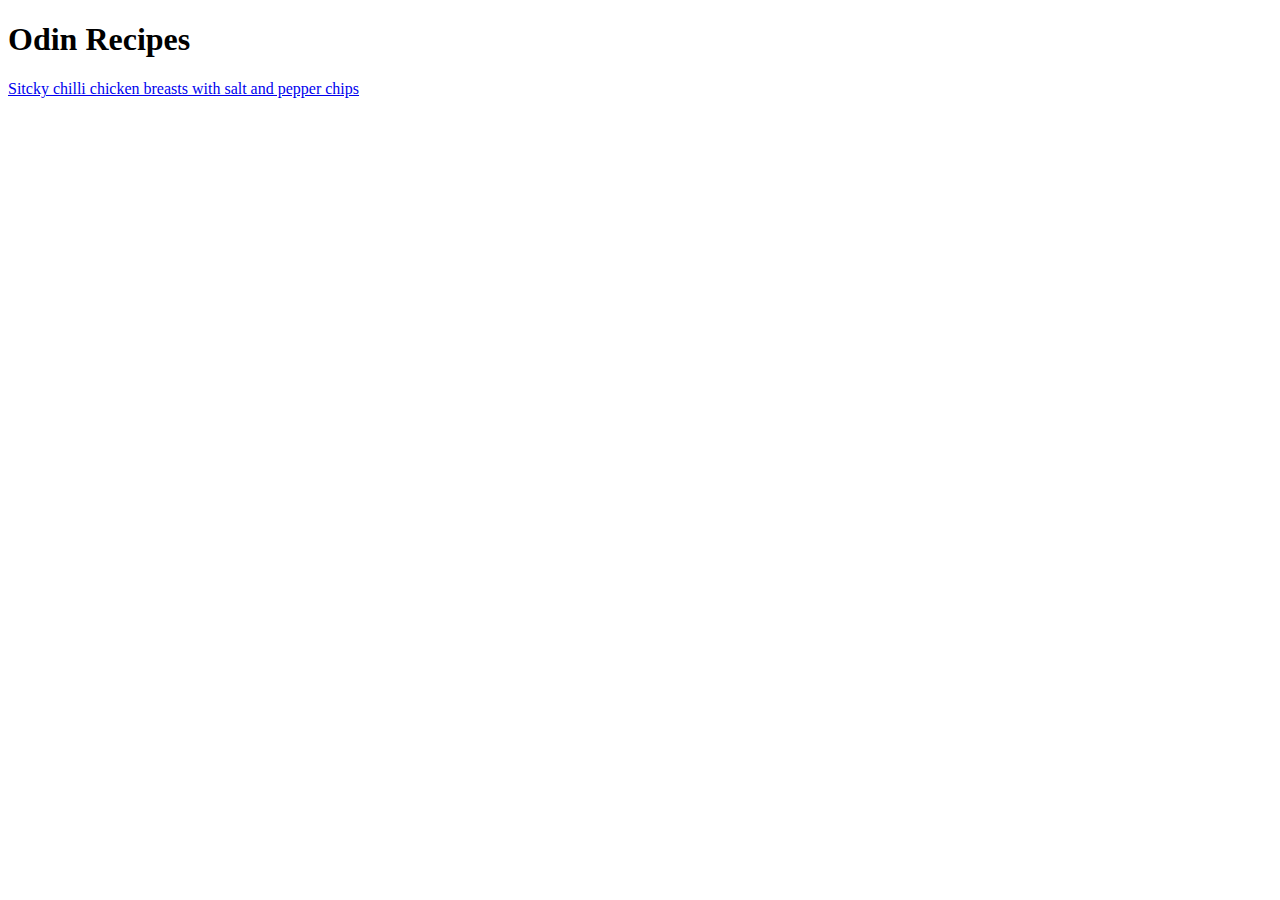
==== index.html @ bdc6b4a5 "Updated index page and added first recipe" ====
<!DOCTYPE html>
<html lang="en">
  <head>
    <meta charset="utf-8">
    <title>Odin Recipes</title>
  </head>

  <body>
    <h1>Odin Recipes</h1>
    <a href="recipes/stickyChilliChickenBreastsWithSaltAndPepperChips.html">Sitcky chilli chicken breasts with salt and pepper chips</a>
  </body>
</html>
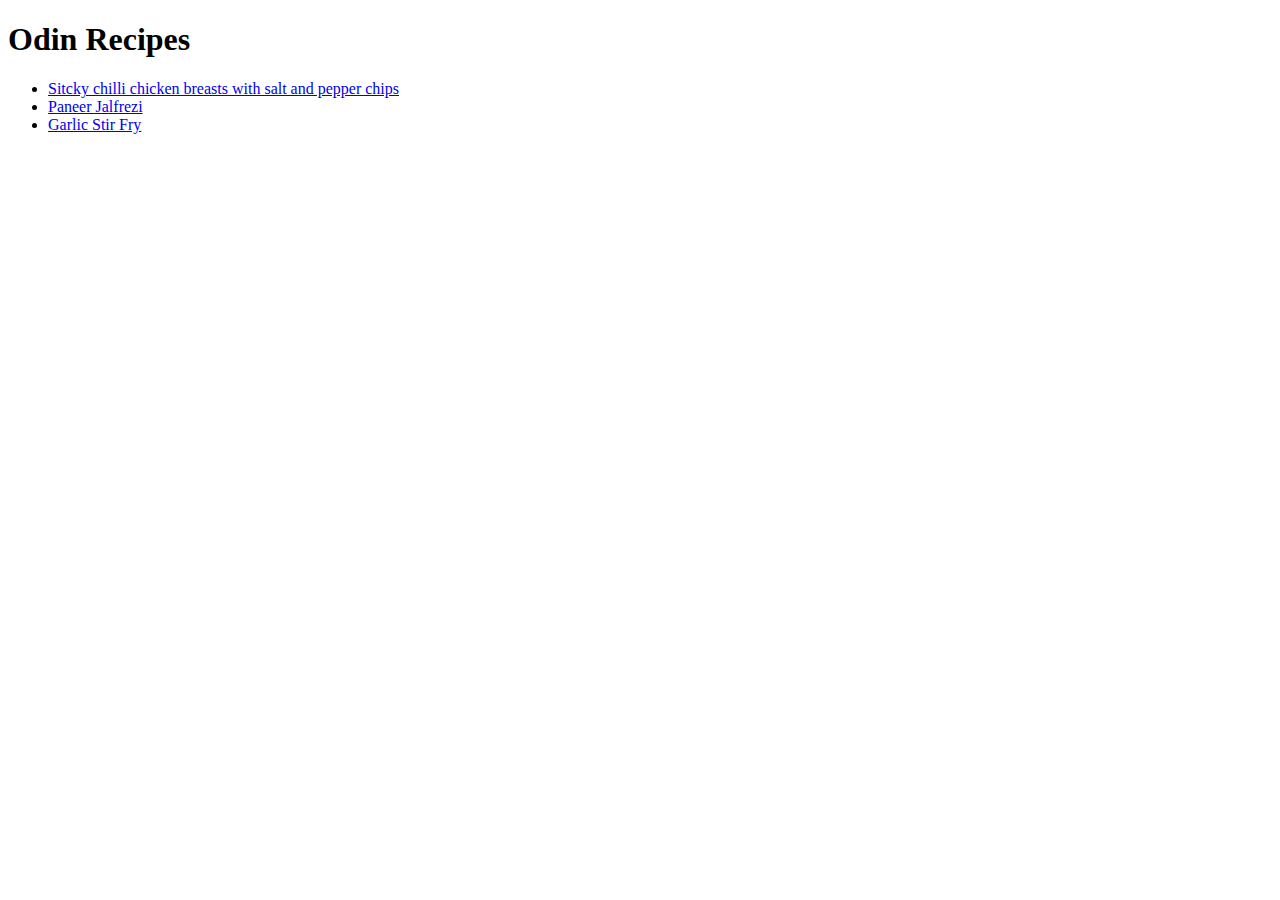
==== commit 77b0ae6b: "Added two more recipes and linked them to index page" ====
--- a/index.html
+++ b/index.html
@@ -7,6 +7,10 @@
 
   <body>
     <h1>Odin Recipes</h1>
-    <a href="recipes/stickyChilliChickenBreastsWithSaltAndPepperChips.html">Sitcky chilli chicken breasts with salt and pepper chips</a>
+    <ul>
+      <li><a href="recipes/stickyChilliChickenBreastsWithSaltAndPepperChips.html">Sitcky chilli chicken breasts with salt and pepper chips</a></li>
+      <li><a href="recipes/paneerJalfrezi.html">Paneer Jalfrezi</a></li>
+      <li><a href="recipes/garlicStirFry.html">Garlic Stir Fry</a></li>
+    </ul>
   </body>
 </html>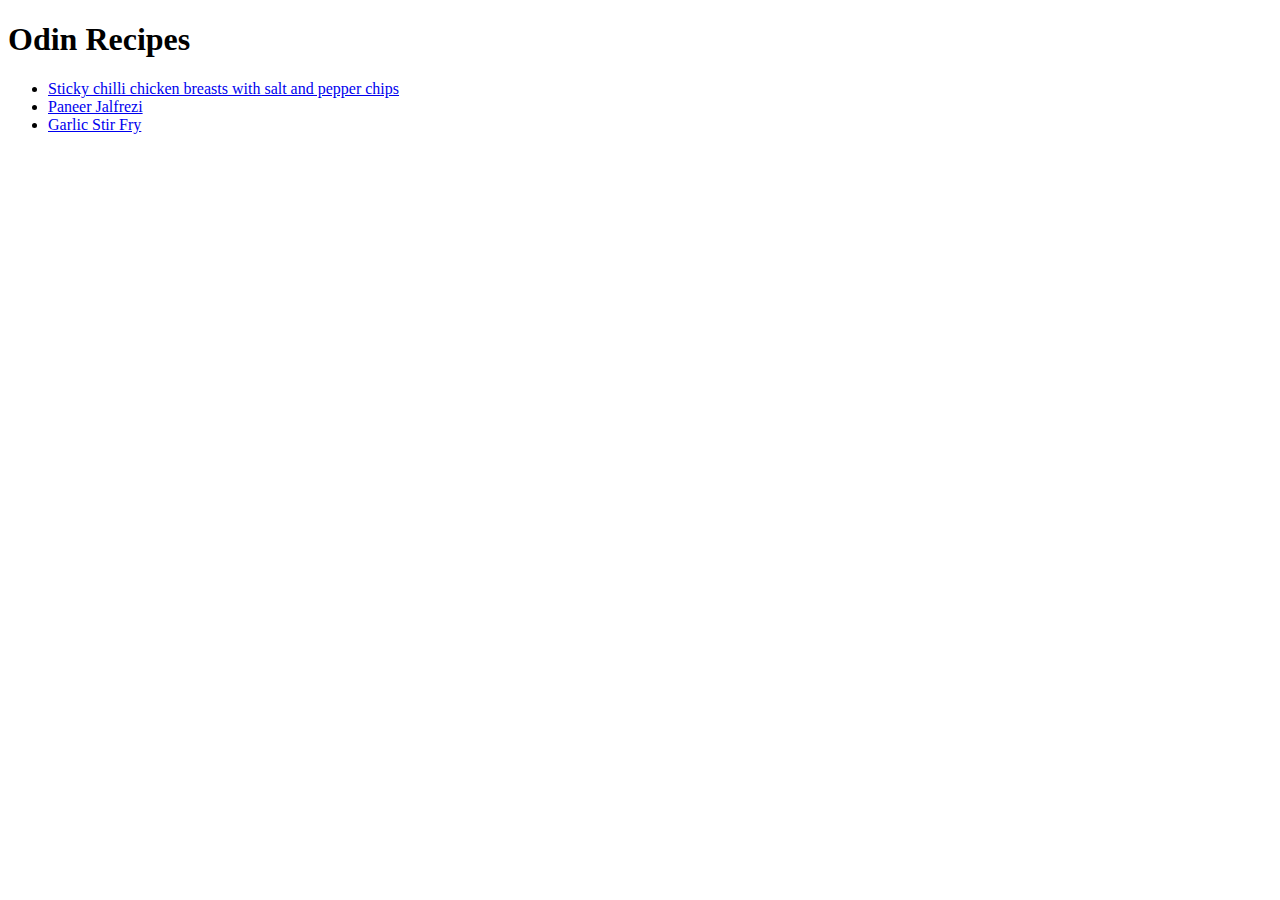
==== commit 61c0c42e: "Silly spelling error" ====
--- a/index.html
+++ b/index.html
@@ -8,7 +8,7 @@
   <body>
     <h1>Odin Recipes</h1>
     <ul>
-      <li><a href="recipes/stickyChilliChickenBreastsWithSaltAndPepperChips.html">Sitcky chilli chicken breasts with salt and pepper chips</a></li>
+      <li><a href="recipes/stickyChilliChickenBreastsWithSaltAndPepperChips.html">Sticky chilli chicken breasts with salt and pepper chips</a></li>
       <li><a href="recipes/paneerJalfrezi.html">Paneer Jalfrezi</a></li>
       <li><a href="recipes/garlicStirFry.html">Garlic Stir Fry</a></li>
     </ul>
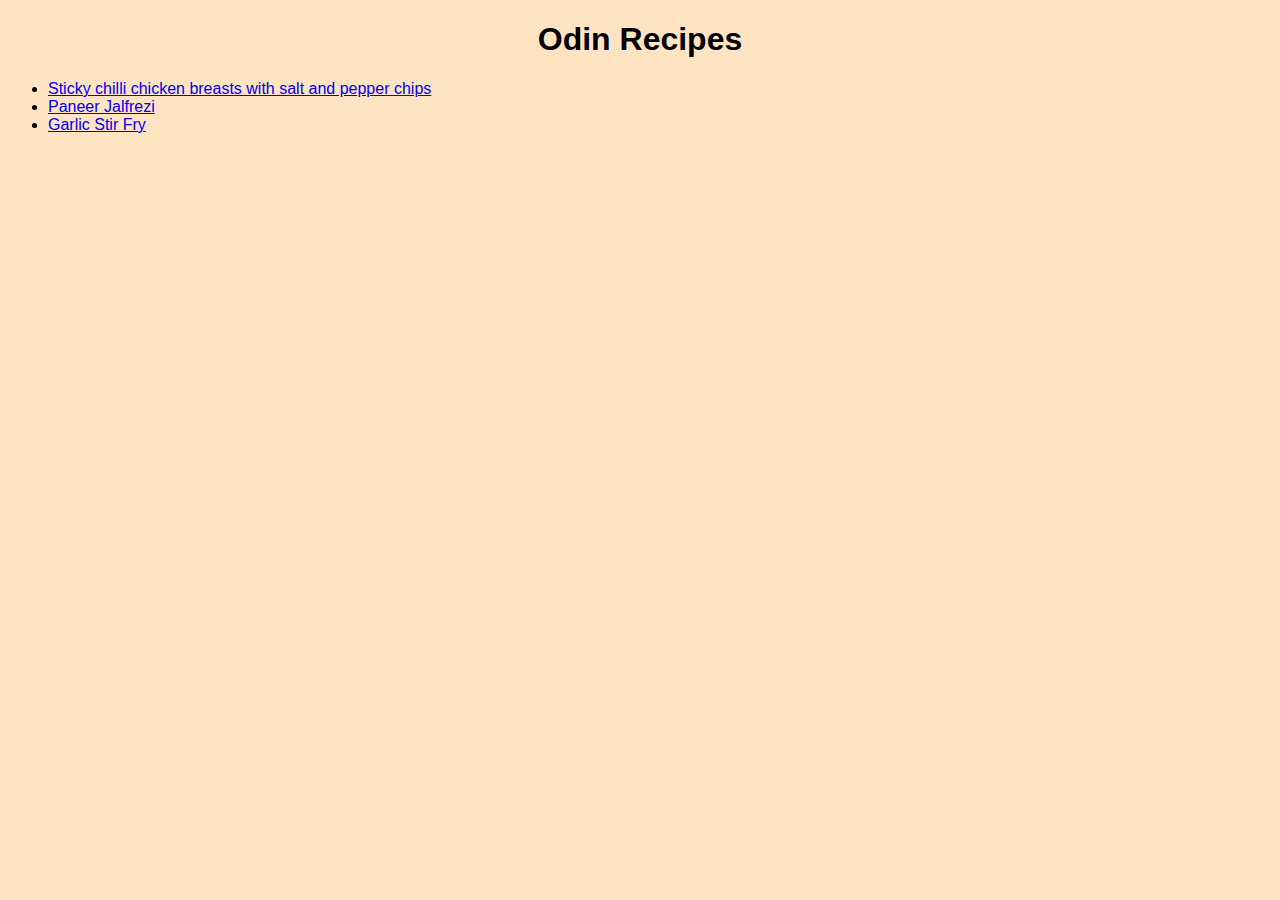
==== commit ca96961d: "Added a styles sheet and some basic CSS for each page" ====
--- a/index.html
+++ b/index.html
@@ -1,6 +1,7 @@
 <!DOCTYPE html>
 <html lang="en">
   <head>
+    <link rel="stylesheet" href="styles.css">
     <meta charset="utf-8">
     <title>Odin Recipes</title>
   </head>
--- a/styles.css
+++ b/styles.css
@@ -0,0 +1,17 @@
+* {
+    background-color: bisque;
+    font-family: Arial, Helvetica, sans-serif;
+}
+
+h1 {
+    text-align: center;
+}
+
+img {
+    height: auto;
+    width: 500px;
+    display: block;
+    margin-left: auto;
+    margin-right: auto;
+    width: 50%;
+}